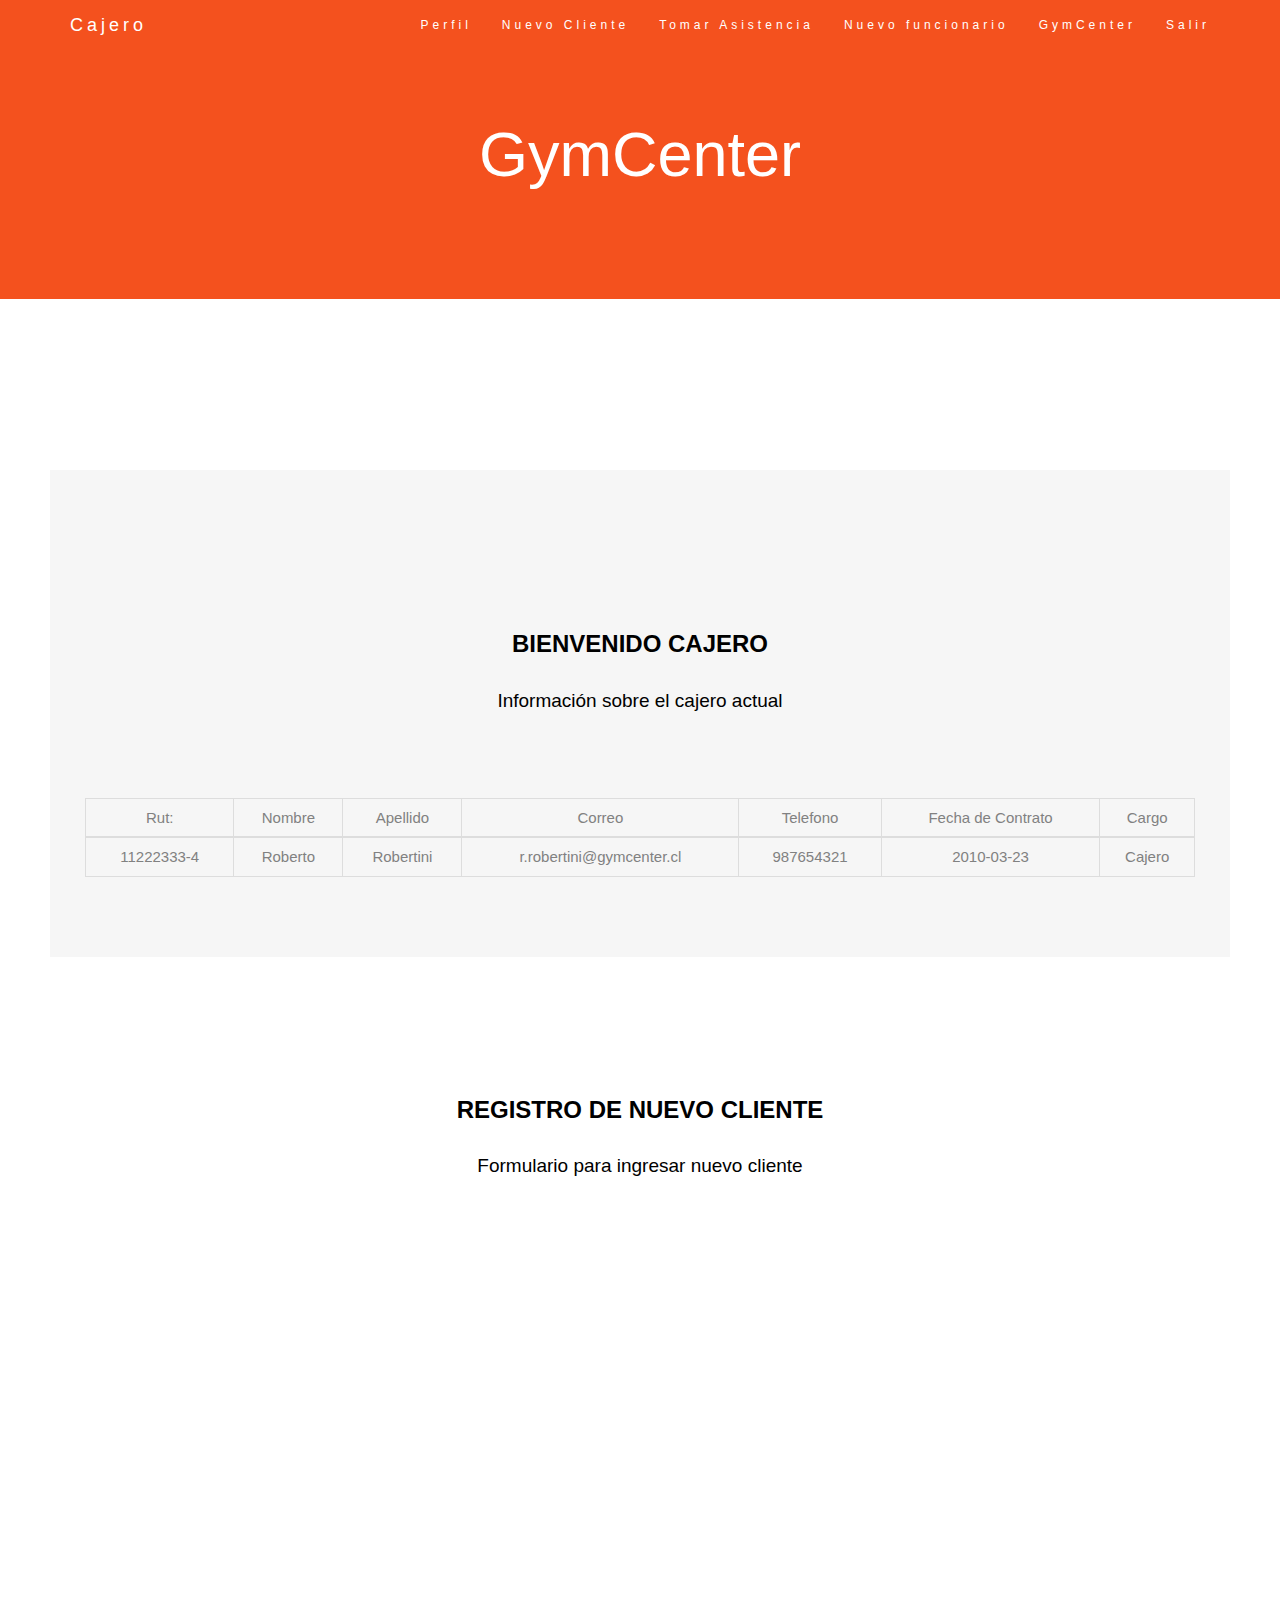
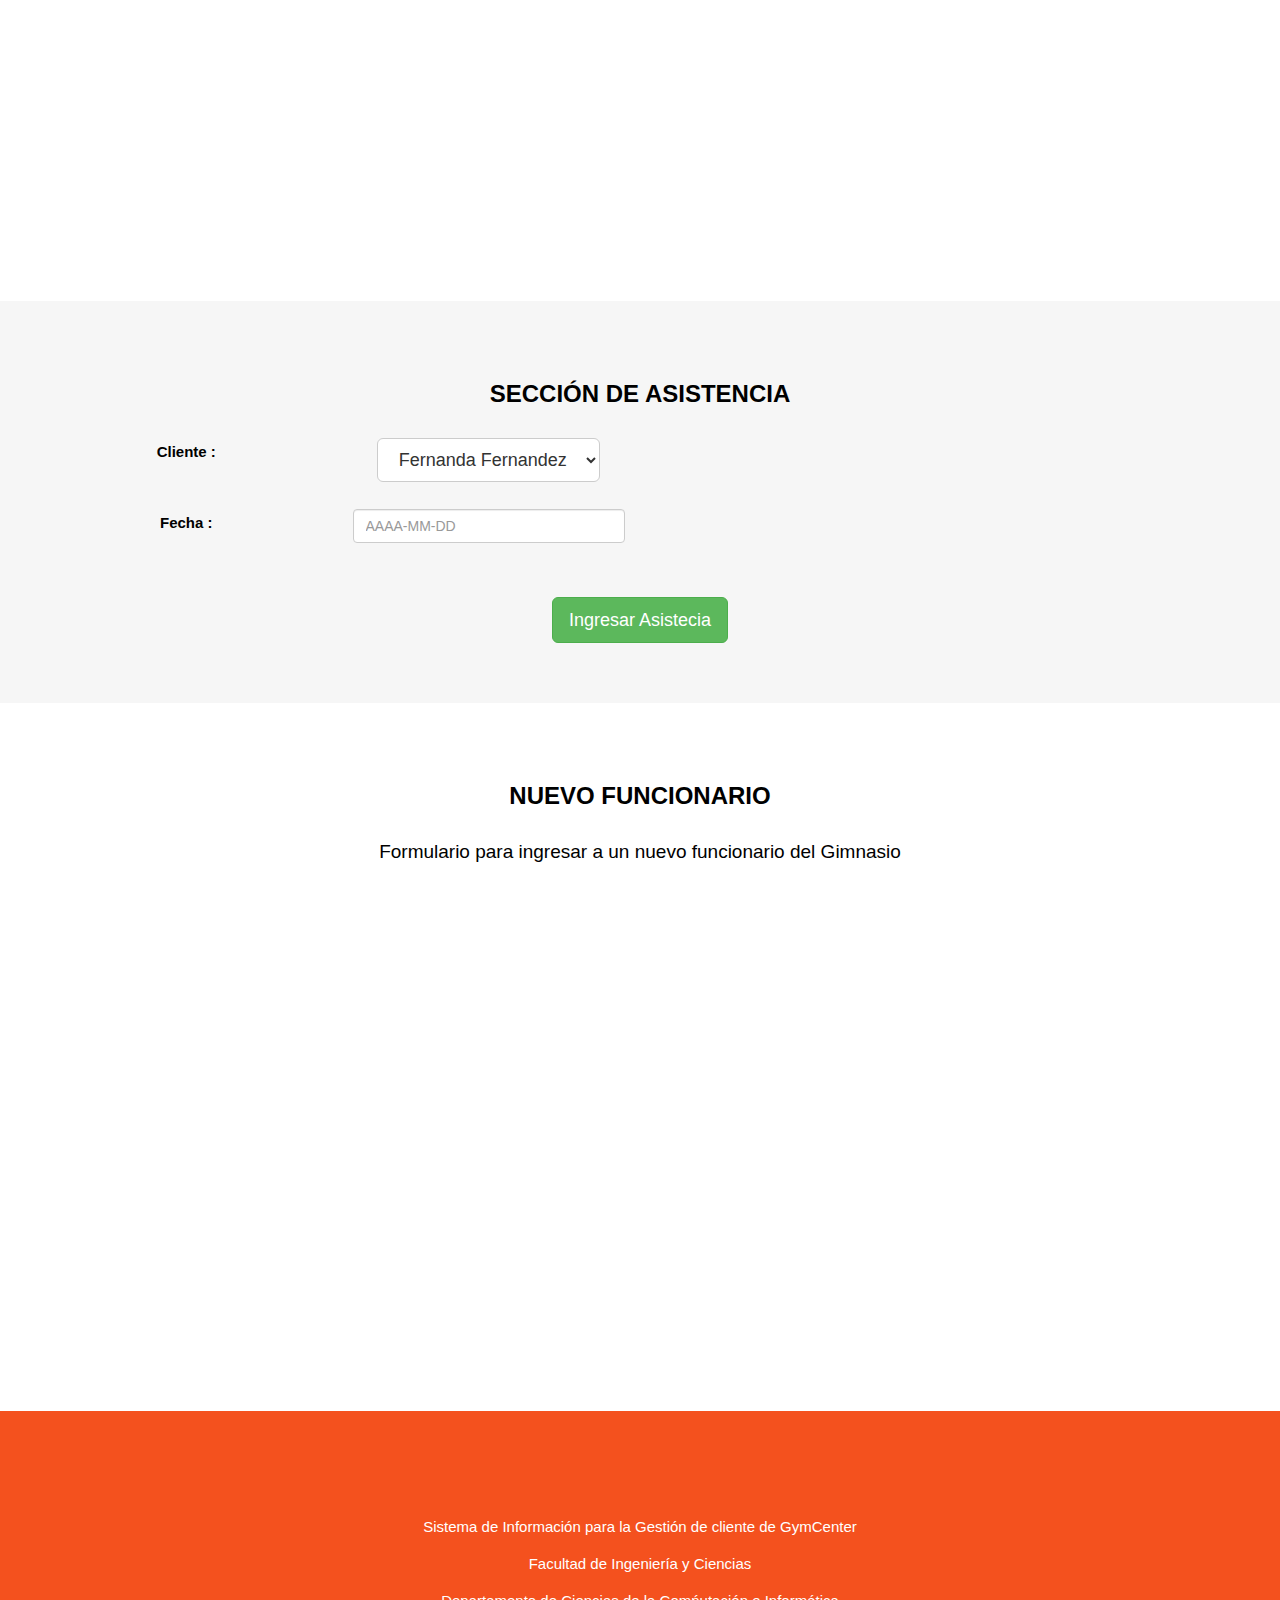
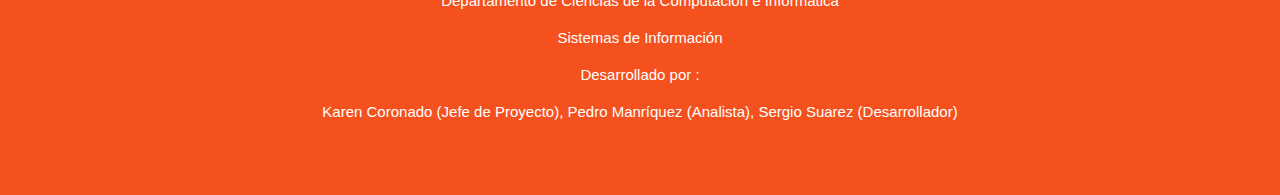
==== menuCajero.html @ d6d536f6 "Primera Version Proyecto SIA" ====
<!DOCTYPE html>
<html lang="en">
<head>
  <meta charset="UTF-8">
  <title>Cajero</title>
  <link rel="stylesheet" href="css/bootstrap.min.css">
  <script src="https://ajax.googleapis.com/ajax/libs/jquery/1.12.2/jquery.min.js"></script>
  <script src="js/bootstrap.min.js"></script>
  <link rel="stylesheet" href="css/styleCajero.css">

</head>
<body id="myPage" data-spy="scroll" data-target=".navbar" data-offset="60">

<nav class="navbar navbar-default navbar-fixed-top">
  <div class="container">
    <div class="navbar-header">
      <button type="button" class="navbar-toggle" data-toggle="collapse" data-target="#myNavbar">
        <span class="icon-bar"></span>
        <span class="icon-bar"></span>
        <span class="icon-bar"></span>
      </button>
      <a class="navbar-brand" href="#myPage"> Cajero </a>
    </div>
    <div class="collapse navbar-collapse" id="myNavbar">
      <ul class="nav navbar-nav navbar-right">
        <li><a href="#perfil">Perfil</a></li>
        <li><a href="#cliente">Nuevo Cliente</a></li>
        <li><a href="#asistencia">Tomar Asistencia</a></li>
        <li><a href="#newpf">Nuevo funcionario</a></li>
        <li><a href="http://www.gymcenter.cl/" target="_blank">GymCenter</a></li>
        <li><a href="logout.php">Salir</a></li>

      </ul>
    </div>
  </div>
</nav>

<div class="jumbotron text-center">
  <h1>GymCenter</h1>
</div>

<!-- Container (new perfil Section) -->
<div id="perfil" class="container-fluid">
<br><br><br>

  <div class="container-fluid bg-grey text-center">
    <br><br><br>
    <h2>Bienvenido Cajero</h2>
    <h4>Información sobre el cajero actual</h4>
    <br><br>
    <div class="row">
      <div class="table-responsive">
        <table class="table table-bordered table-hovered">
          <thead>
            <tr>
              <td>Rut:</td>
              <td>Nombre</td>
              <td>Apellido</td>
              <td>Correo</td>
              <td>Telefono</td>
              <td>Fecha de Contrato</td>
              <td>Cargo</td>
            </tr>
          </thead>
          <tbody>
            <tr>
              <td>11222333-4</td>
              <td>Roberto</td>
              <td>Robertini</td>
              <td>r.robertini@gymcenter.cl</td>
              <td>987654321</td>
              <td>2010-03-23</td>
              <td>Cajero</td>
            </tr>
          </tbody>
        </table>
      </div>
    </div>
  </div>
</div>
<!-- Container (Client Section) -->
<div id="cliente" class="container-fluid text-center">
  <h2>Registro de nuevo Cliente</h2>
  <h4>Formulario para ingresar nuevo cliente</h4>
  <div class="row slideanim">
    <div class="container">
      <form action="ingresarCliente.php" method="POST" class="form">
        <div class="row">
          <div class="col-md-3"><label for="for rut">RUT  :  </label></div>
          <div class="col-md-3"><input type="text" name="rut" class="form-control"></div>
        </div>
        <br>
        <div class="row">
          <div class="col-md-3"><label for="for pass">Nombre   :  </label></div>
          <div class="col-md-3"><input type="text" name="nombre" class="form-control"></div>
        </div>
        <br>
        <div class="row">
          <div class="col-md-3"><label for="for rut">Apellido  :  </label></div>
          <div class="col-md-3"><input type="text" name="apellido" class="form-control"></div>
        </div>
        <br>
        <div class="row">
          <div class="col-md-3"><label for="for pass">Correo Electrónico   :  </label></div>
          <div class="col-md-3"><input type="text" name="email" class="form-control"></div>
        </div>
        <br>
        <div class="row">
          <div class="col-md-3"><label for="for pass">Telefono   :  </label></div>
          <div class="col-md-3"><input type="text" name="telefono" class="form-control"></div>
        </div>
        <br>
        <div class="row">
          <div class="col-md-3"><label for="for rut">Fecha de Nacimiento  :  </label></div>
          <div class="col-md-3">
            <input type="text" name="fechanac" class="form-control">
          </div>
        </div>
        <br>
        <div class="row">
          <div class="col-md-3"><label for="for pass">Sexo   :  </label></div>
          <div class="col-md-3">
            <select name="sexo" class="btn btn-default btn-lg dropdown-toggle">
              <option value="f">    Femenino    </option>
              <option value="m">    Masculino    </option>
            </select>
          </div>
        </div>
        <br>
        <div class="row">
          <div class="col-md-3"><label for="for rut">Estatura  :  </label></div>
          <div class="col-md-3"><input type="text" name="estatura" class="form-control"></div>
        </div>
        <br>
        <div class="row">
          <div class="col-md-3"><label for="for pass">Peso   :  </label></div>
          <div class="col-md-3"><input type="text" name="peso" class="form-control"></div>
        </div>
        <div class="row">
          <div class="col-md-9"></div>
          <div class="col-md-3"><input type="submit" value="Ingresar nuevo cliente" class="btn btn-success btn-lg"></div>
        </div>
      </form>
    </div>
  </div>
  </div>
  <br><br>
  <!-- Container (Portfolio Section) -->
<div id="asistencia" class="container-fluid text-center bg-grey">
    <h2>Sección de Asistencia</h2>
    <h4></h4>
    <form action="" class="form">
       <div class="row">
          <div class="col-md-3"><label for="for rut">Cliente  :  </label></div>
          <div class="col-md-3">
            <select name="rut" id="" class="btn btn-default btn-lg">
              <option value="12345678-9">Fernanda Fernandez</option>
              <option value="98764321-3">Alam Brito</option>
            </select>
          </div>
        </div>
        <br>
        <div class="row">
          <div class="col-md-3"><label for="for pass">Fecha  :  </label></div>
          <div class="col-md-3"><input type="text" name="nombre" class="form-control" placeholder="AAAA-MM-DD"></div>
        </div>
        <br><br>
        <input type="submit" class="btn btn-success btn-lg" value="Ingresar Asistecia">
    </form>
</div>

<!-- Container (Funcionario Section) -->
<div id="newpf" class="container-fluid">
  <div class="text-center">
    <h2>Nuevo funcionario</h2>
    <h4>Formulario para ingresar a un nuevo funcionario del Gimnasio</h4>
  </div>
  <div class="row slideanim">
    <div class="container">
      <form action="#" method="POST" class="form">
        <div class="row">
          <div class="col-md-3"><label for="for rut">RUT  :  </label></div>
          <div class="col-md-3"><input type="text" name="rut" class="form-control"></div>
        </div>
        <br>
        <div class="row">
          <div class="col-md-3"><label for="for pass">Nzombre   :  </label></div>
          <div class="col-md-3"><input type="text" name="nombre" class="form-control"></div>
        </div>
        <br>
        <div class="row">
          <div class="col-md-3"><label for="for rut">Apellido  :  </label></div>
          <div class="col-md-3"><input type="text" name="apellido" class="form-control"></div>
        </div>
        <br>
        <div class="row">
          <div class="col-md-3"><label for="for pass">Correo Electrónico   :  </label></div>
          <div class="col-md-3"><input type="text" name="email" class="form-control"></div>
        </div>
        <br>
        <div class="row">
          <div class="col-md-3"><label for="for rut">Fecha de Contrato  :  </label></div>
          <div class="col-md-3">
            <input type="text" name="fechanac" class="form-control">
          </div>
        </div>
        <br>
        <div class="row">
          <div class="col-md-3"><label for="for pass">Cargo   :  </label></div>
          <div class="col-md-3">
            <select name="cargo" class="btn btn-default btn-lg dropdown-toggle">
              <option value="1">    Cajero    </option>
              <option value="2">    Preparador Físico    </option>
            </select>
          </div>
        </div>
        <br>
        <div class="row">
          <div class="col-md-3"><label for="for rut">Contraseña  :  </label></div>
          <div class="col-md-3"><input type="text" name="contraseña" class="form-control"></div>
        </div>
        <div class="row">
          <div class="col-md-9"></div>
          <div class="col-md-3"><input type="submit" value="Ingresar nuevo cliente" class="btn btn-success btn-lg"></div>
        </div>
      </form>
    </div>


  </div>
</div>

</script>

<footer class="container-fluid text-center">
  <a href="#myPage" title="To Top">
    <span class="glyphicon glyphicon-chevron-up"></span>
  </a>
  <p>Sistema de Información para la Gestión de cliente de GymCenter</p>
  <p>Facultad de Ingeniería y Ciencias</p>
  <p>Departamento de Ciencias de la Comṕutación e Informática</p>
  <p>Sistemas de Información</p>
  <p>Desarrollado por :</p>
  <p>Karen Coronado (Jefe de Proyecto), Pedro Manríquez (Analista), Sergio Suarez (Desarrollador)</p>


</footer>

<script>
$(document).ready(function(){
  // Add smooth scrolling to all links in navbar + footer link
  $(".navbar a, footer a[href='#myPage']").on('click', function(event) {
    // Make sure this.hash has a value before overriding default behavior
    if (this.hash !== "") {
      // Prevent default anchor click behavior
      event.preventDefault();

      // Store hash
      var hash = this.hash;

      // Using jQuery's animate() method to add smooth page scroll
      // The optional number (900) specifies the number of milliseconds it takes to scroll to the specified area
      $('html, body').animate({
        scrollTop: $(hash).offset().top
      }, 900, function(){

        // Add hash (#) to URL when done scrolling (default click behavior)
        window.location.hash = hash;
      });
    } // End if
  });

  $(window).scroll(function() {
    $(".slideanim").each(function(){
      var pos = $(this).offset().top;

      var winTop = $(window).scrollTop();
        if (pos < winTop + 600) {
          $(this).addClass("slide");
        }
    });
  });
})
</script>


</body>
</html>
---- css/styleCajero.css ----
body {
      font: 400 15px Lato, sans-serif;
      line-height: 1.8;
      color: #818181;
  }
  h2 {
      font-size: 24px;
      text-transform: uppercase;
      color: black;
      font-weight: 600;
      margin-bottom: 30px;
  }
  h4 {
      font-size: 19px;
      line-height: 1.375em;
      color: black;
      font-weight: 400;
      margin-bottom: 30px;
  }
  label{
      color: black; 
  }
  p{
      color: black;
  }
  footer{
      background-color: #f4511e;
      color: #fff;
      padding: 100px 25px;
      font-family: Montserrat, sans-serif;
  }
  footer p {
      color:white;
  }

  .jumbotron {
      background-color: #f4511e;
      color: #fff;
      padding: 100px 25px;
      font-family: Montserrat, sans-serif;
  }
  .log{
      color:white;
  }
  .container-fluid {
      padding: 60px 50px;
  }
  .bg-grey {
      background-color: #f6f6f6;
  }
  .logo-small {
      color: #f4511e;
      font-size: 50px;
  }
  .logo {
      color: #f4511e;
      font-size: 200px;
  }
  .item h4 {
      font-size: 19px;
      line-height: 1.375em;
      font-weight: 400;
      font-style: italic;
      margin: 70px 0;
  }
  .item span {
      font-style: normal;
  }
  .panel {
      border: 1px solid #f4511e;
      border-radius:0 !important;
      transition: box-shadow 0.5s;
  }
  .panel:hover {
      box-shadow: 5px 0px 40px rgba(0,0,0, .2);
  }
  .panel-footer .btn:hover {
      border: 1px solid #f4511e;
      background-color: #fff !important;
      color: #f4511e;
  }
  .panel-heading {
      color: #fff !important;
      background-color: #f4511e !important;
      padding: 25px;
      border-bottom: 1px solid transparent;
      border-top-left-radius: 0px;
      border-top-right-radius: 0px;
      border-bottom-left-radius: 0px;
      border-bottom-right-radius: 0px;
  }
  .panel-footer {
      background-color: white !important;
  }
  .panel-footer h3 {
      font-size: 32px;
  }
  .panel-footer h4 {
      color: #aaa;
      font-size: 14px;
  }
  .panel-footer .btn {
      margin: 15px 0;
      background-color: #f4511e;
      color: #fff;
  }
  .navbar {
      margin-bottom: 0;
      background-color: #f4511e;
      z-index: 9999;
      border: 0;
      font-size: 12px !important;
      line-height: 1.42857143 !important;
      letter-spacing: 4px;
      border-radius: 0;
      font-family: Montserrat, sans-serif;
  }
  .navbar li a, .navbar .navbar-brand {
      color: #fff !important;
  }
  .navbar-nav li a:hover, .navbar-nav li.active a {
      color: #f4511e !important;
      background-color: #fff !important;
  }
  .navbar-default .navbar-toggle {
      border-color: transparent;
      color: #fff !important;
  }
  footer .glyphicon {
      font-size: 20px;
      margin-bottom: 20px;
      color: white;
  }
  .slideanim {visibility:hidden;}
  .slide {
      animation-name: slide;
      -webkit-animation-name: slide;
      animation-duration: 1s;
      -webkit-animation-duration: 1s;
      visibility: visible;
  }
  @keyframes slide {
    0% {
      opacity: 0;
      -webkit-transform: translateY(70%);
    }
    100% {
      opacity: 1;
      -webkit-transform: translateY(0%);
    }
  }
  @-webkit-keyframes slide {
    0% {
      opacity: 0;
      -webkit-transform: translateY(70%);
    }
    100% {
      opacity: 1;
      -webkit-transform: translateY(0%);
    }
  }
  @media screen and (max-width: 768px) {
    .col-sm-4 {
      text-align: center;
      margin: 25px 0;
    }
    .btn-lg {
        width: 100%;
        margin-bottom: 35px;
    }
  }
  @media screen and (max-width: 480px) {
    .logo {
        font-size: 150px;
    }
  }
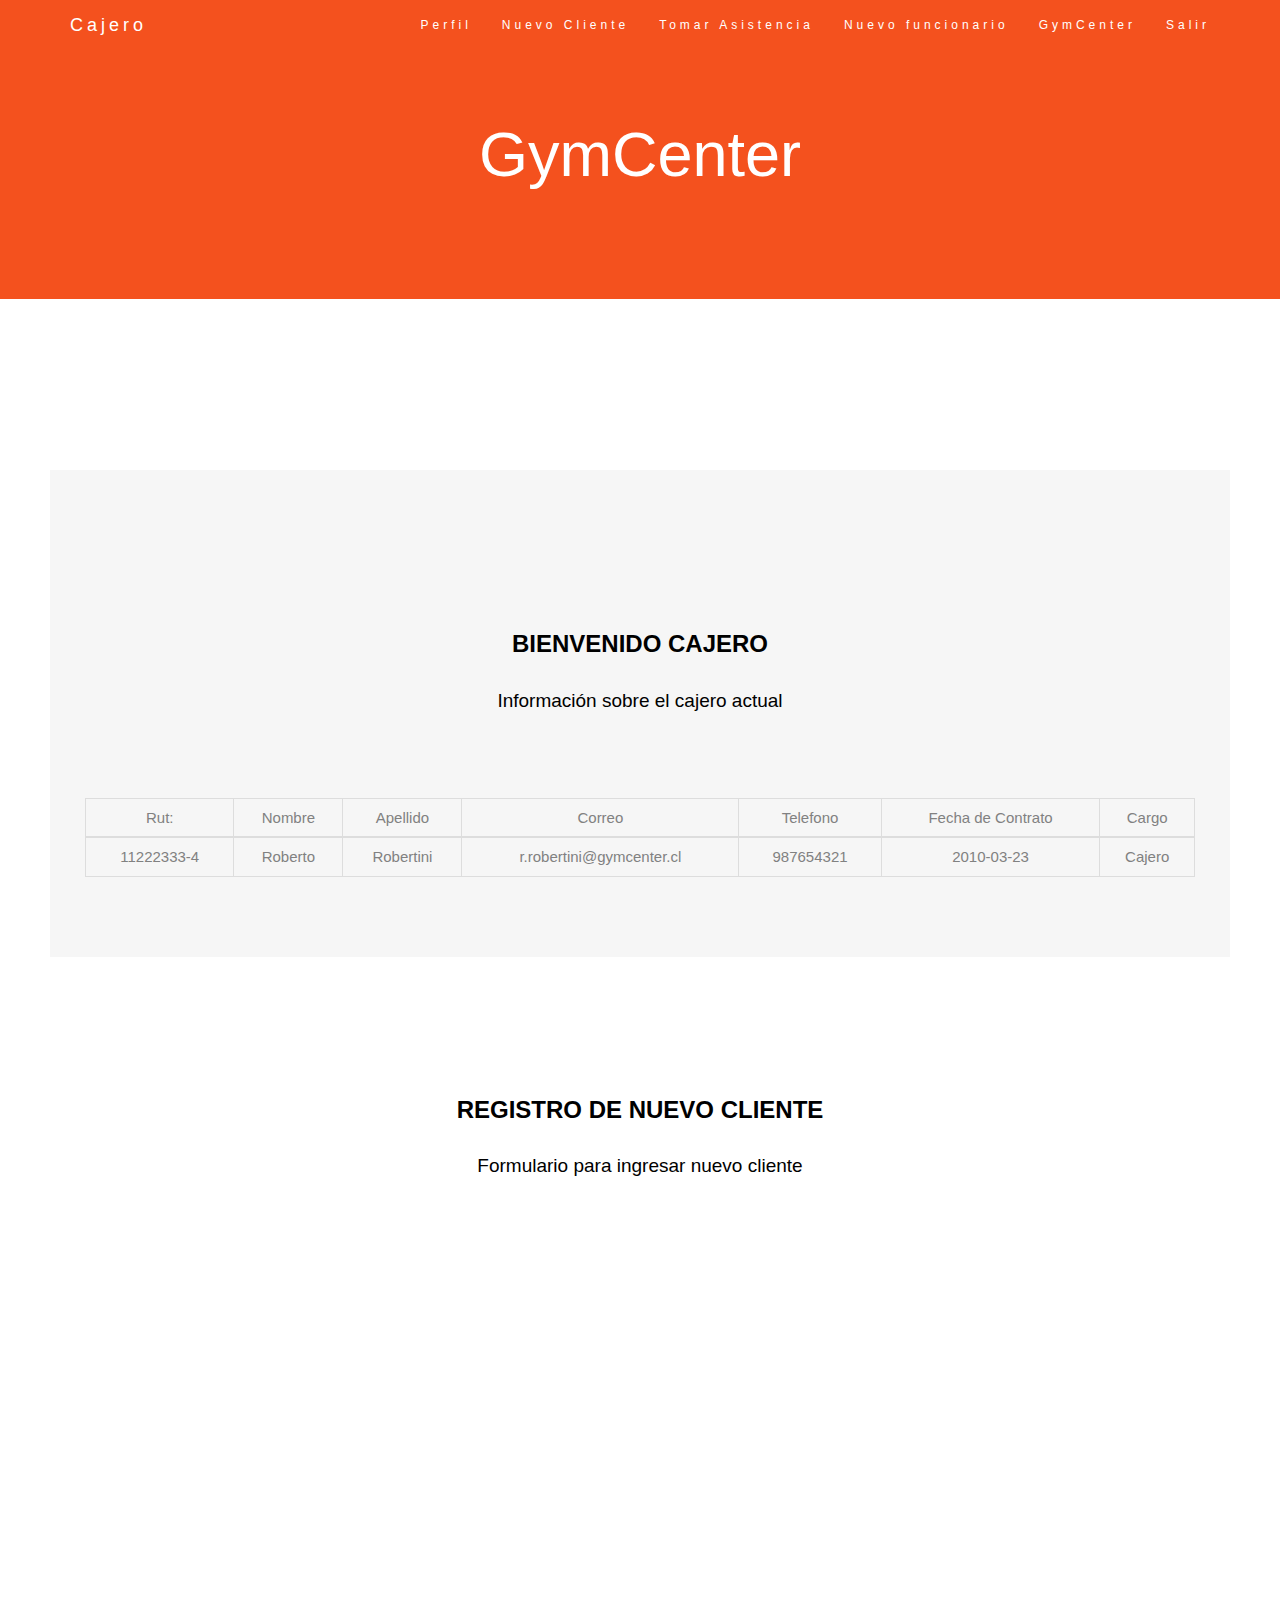
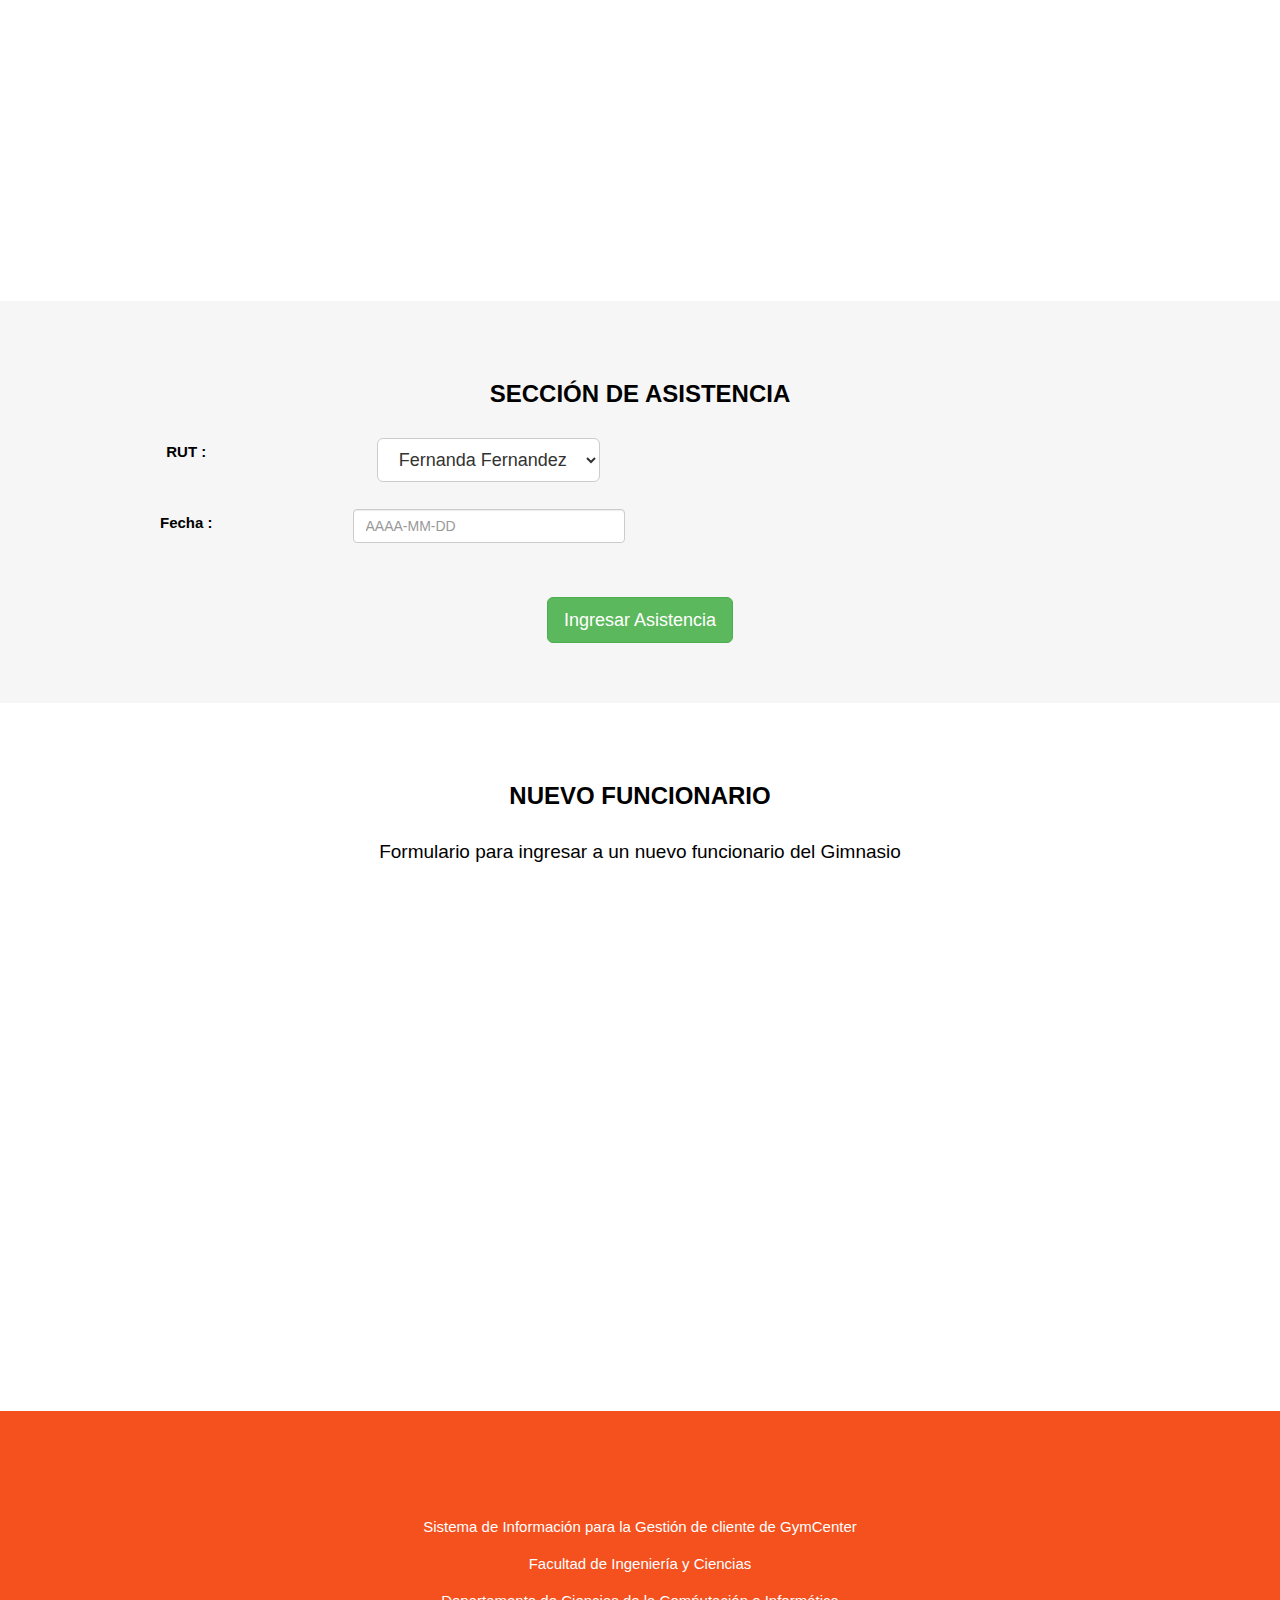
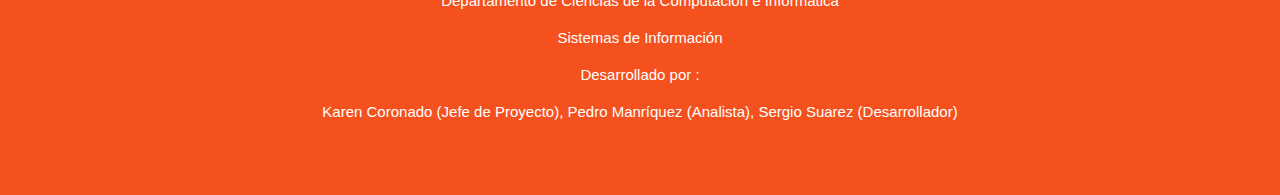
==== commit c57dfc5a: "Cambios estructurales en los input" ====
--- a/menuCajero.html
+++ b/menuCajero.html
@@ -87,33 +87,33 @@
       <form action="ingresarCliente.php" method="POST" class="form">
         <div class="row">
           <div class="col-md-3"><label for="for rut">RUT  :  </label></div>
-          <div class="col-md-3"><input type="text" name="rut" class="form-control"></div>
+          <div class="col-md-3"><input type="text" name="rut" class="form-control" placeholder="Ej: 11111111-1" required></div>
         </div>
         <br>
         <div class="row">
           <div class="col-md-3"><label for="for pass">Nombre   :  </label></div>
-          <div class="col-md-3"><input type="text" name="nombre" class="form-control"></div>
+          <div class="col-md-3"><input type="text" name="nombre" class="form-control" placeholder="Ingresa nombre"></div>
         </div>
         <br>
         <div class="row">
           <div class="col-md-3"><label for="for rut">Apellido  :  </label></div>
-          <div class="col-md-3"><input type="text" name="apellido" class="form-control"></div>
+          <div class="col-md-3"><input type="text" name="apellido" class="form-control" placeholder="Ingresa Apellido"></div>
         </div>
         <br>
         <div class="row">
           <div class="col-md-3"><label for="for pass">Correo Electrónico   :  </label></div>
-          <div class="col-md-3"><input type="text" name="email" class="form-control"></div>
+          <div class="col-md-3"><input type="text" name="email" class="form-control" placeholder="Ingresa Correo Electrónico"></div>
         </div>
         <br>
         <div class="row">
           <div class="col-md-3"><label for="for pass">Telefono   :  </label></div>
-          <div class="col-md-3"><input type="text" name="telefono" class="form-control"></div>
+          <div class="col-md-3"><input type="text" name="telefono" class="form-control" placeholder="Ingresa Telefono"></div>
         </div>
         <br>
         <div class="row">
           <div class="col-md-3"><label for="for rut">Fecha de Nacimiento  :  </label></div>
           <div class="col-md-3">
-            <input type="text" name="fechanac" class="form-control">
+            <input type="text" name="fechanac" class="form-control" placeholder="AAAA-MM-DD">
           </div>
         </div>
         <br>
@@ -129,12 +129,12 @@
         <br>
         <div class="row">
           <div class="col-md-3"><label for="for rut">Estatura  :  </label></div>
-          <div class="col-md-3"><input type="text" name="estatura" class="form-control"></div>
+          <div class="col-md-3"><input type="text" name="estatura" class="form-control" placeholder="Ej: 1.70"></div>
         </div>
         <br>
         <div class="row">
           <div class="col-md-3"><label for="for pass">Peso   :  </label></div>
-          <div class="col-md-3"><input type="text" name="peso" class="form-control"></div>
+          <div class="col-md-3"><input type="text" name="peso" class="form-control" placeholder="Ej: 65"></div>
         </div>
         <div class="row">
           <div class="col-md-9"></div>
@@ -151,7 +151,7 @@
     <h4></h4>
     <form action="" class="form">
        <div class="row">
-          <div class="col-md-3"><label for="for rut">Cliente  :  </label></div>
+          <div class="col-md-3"><label for="for rut">RUT  :  </label></div>
           <div class="col-md-3">
             <select name="rut" id="" class="btn btn-default btn-lg">
               <option value="12345678-9">Fernanda Fernandez</option>
@@ -165,7 +165,7 @@
           <div class="col-md-3"><input type="text" name="nombre" class="form-control" placeholder="AAAA-MM-DD"></div>
         </div>
         <br><br>
-        <input type="submit" class="btn btn-success btn-lg" value="Ingresar Asistecia">
+        <input type="submit" class="btn btn-success btn-lg" value="Ingresar Asistencia">
     </form>
 </div>
 
@@ -180,28 +180,28 @@
       <form action="#" method="POST" class="form">
         <div class="row">
           <div class="col-md-3"><label for="for rut">RUT  :  </label></div>
-          <div class="col-md-3"><input type="text" name="rut" class="form-control"></div>
-        </div>
-        <br>
-        <div class="row">
-          <div class="col-md-3"><label for="for pass">Nzombre   :  </label></div>
-          <div class="col-md-3"><input type="text" name="nombre" class="form-control"></div>
+          <div class="col-md-3"><input type="text" name="rut" class="form-control" placeholder="Ej: 11111111-1" required></div>
+        </div>
+        <br>
+        <div class="row">
+          <div class="col-md-3"><label for="for pass">Nombre   :  </label></div>
+          <div class="col-md-3"><input type="text" name="nombre" class="form-control" placeholder="Ingresa Nombre"></div>
         </div>
         <br>
         <div class="row">
           <div class="col-md-3"><label for="for rut">Apellido  :  </label></div>
-          <div class="col-md-3"><input type="text" name="apellido" class="form-control"></div>
+          <div class="col-md-3"><input type="text" name="apellido" class="form-control" placeholder="Ingresa Apellido"></div>
         </div>
         <br>
         <div class="row">
           <div class="col-md-3"><label for="for pass">Correo Electrónico   :  </label></div>
-          <div class="col-md-3"><input type="text" name="email" class="form-control"></div>
+          <div class="col-md-3"><input type="text" name="email" class="form-control" placeholder="Ingresa Correo Electronico"></div>
         </div>
         <br>
         <div class="row">
           <div class="col-md-3"><label for="for rut">Fecha de Contrato  :  </label></div>
           <div class="col-md-3">
-            <input type="text" name="fechanac" class="form-control">
+            <input type="text" name="fechanac" class="form-control" placeholder="AAAA-MM-DD">
           </div>
         </div>
         <br>
